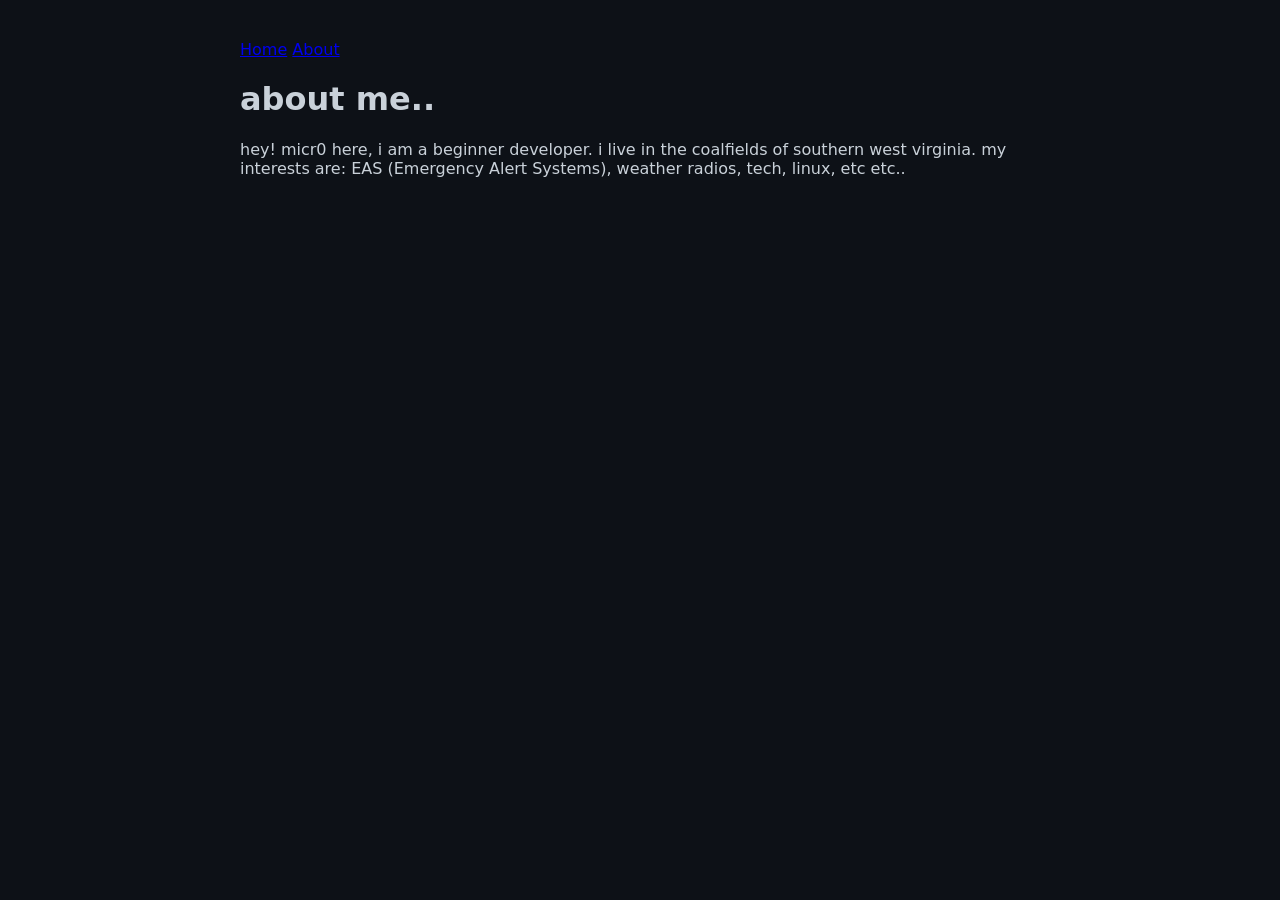
==== about.html @ b1983ce5 "made preliminary about page" ====
<html>

<head>
    <link rel="stylesheet" href="style.css">
    <meta name="viewport" content="width=device-width, initial-scale=1.0">
    <title>about</title>
</head>

<body>
    <div class="main-page-layout">
        <nav class="top-menu">
            <a href="index.html">Home</a>
            <a href="about.html">About</a>
        </nav>

        <main class="content-area">
            <h1>about me..</h1>
            <p>hey! micr0 here, i am a beginner developer. i live in the coalfields of southern west virginia. my interests are: EAS (Emergency Alert Systems), weather radios, tech, linux, etc etc.. </p>
        </main>
    </div>
</body>
</html>
---- style.css ----
body {
    /* font and coloring stufffff... */
    font-family: system-ui, -apple-system, sans-serif;
    background-color: #0d1117;
    color: #c9d1d9;

    /* width/height thingys */
    width: 90%;
    height: auto;
    max-width: 800px;
    margin: 40px auto;
    padding: 0 15px;
}

.social-media {
    display: flex;
    flex-wrap: wrap;
    gap: 12px;
    margin-top: 20px;
}

.social-buttons {
    display: inline-block;
    background-color: #178acc;
    color: #c9d1d9;
    padding: 12px 24px;
    text-decoration: none;
    border-radius: 8px;
    font-weight: 600;
    transition: background-color 0.2s ease;
}

.social-buttons:hover {
    background-color: #2295d4;
}
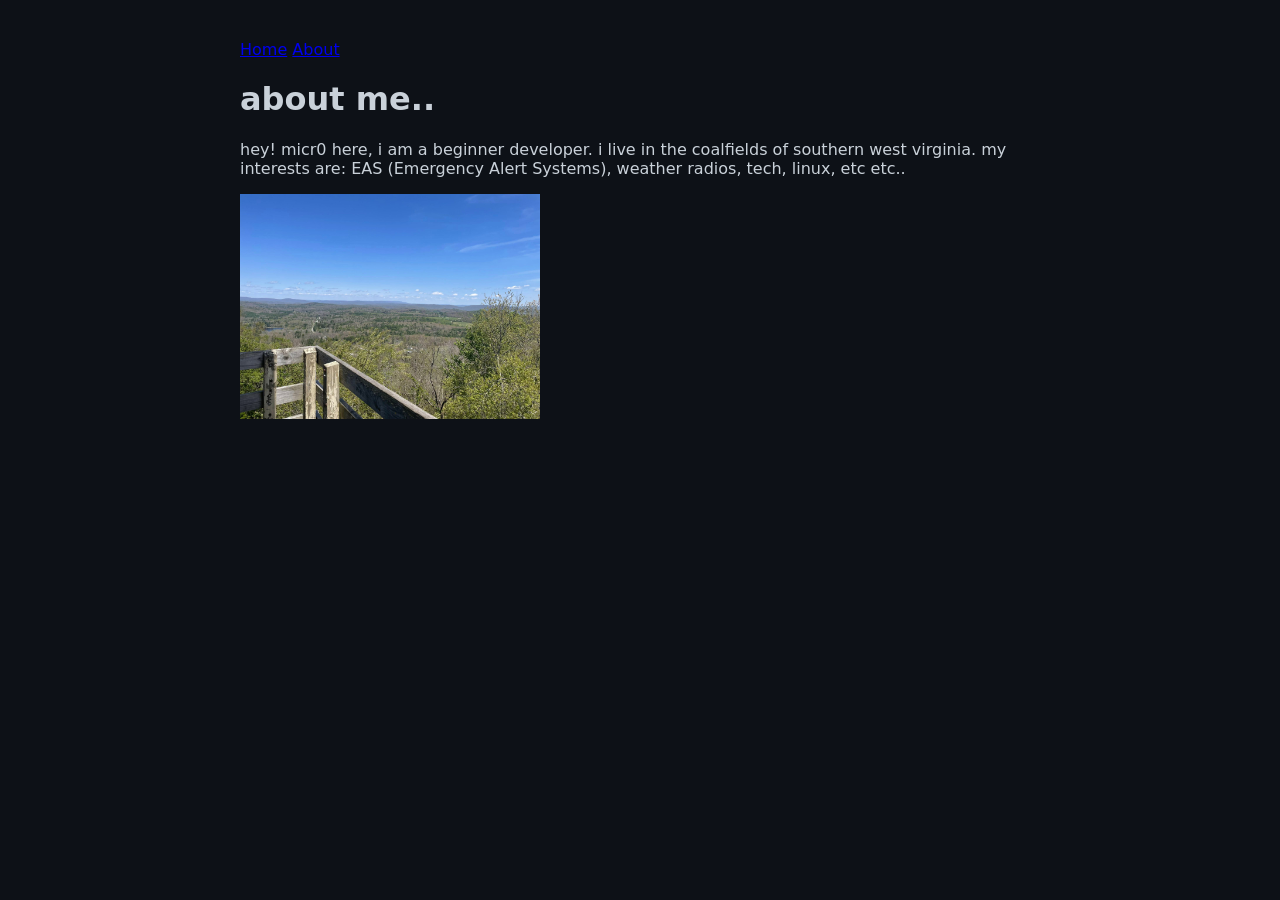
==== commit aa55ff52: "updated about page a bit" ====
--- a/about.html
+++ b/about.html
@@ -16,7 +16,11 @@
         <main class="content-area">
             <h1>about me..</h1>
             <p>hey! micr0 here, i am a beginner developer. i live in the coalfields of southern west virginia. my interests are: EAS (Emergency Alert Systems), weather radios, tech, linux, etc etc.. </p>
-        </main>
-    </div>
+
+        <div class="da-gallery">
+            <img src="images/me-at-pipestem.jpg" alt="me at the pipestem lookout tower in pipestem, west virginia. this was in mid-to-late april, 2026."  width="300">
+        </div>
+    </main>
+  </div>
 </body>
 </html>
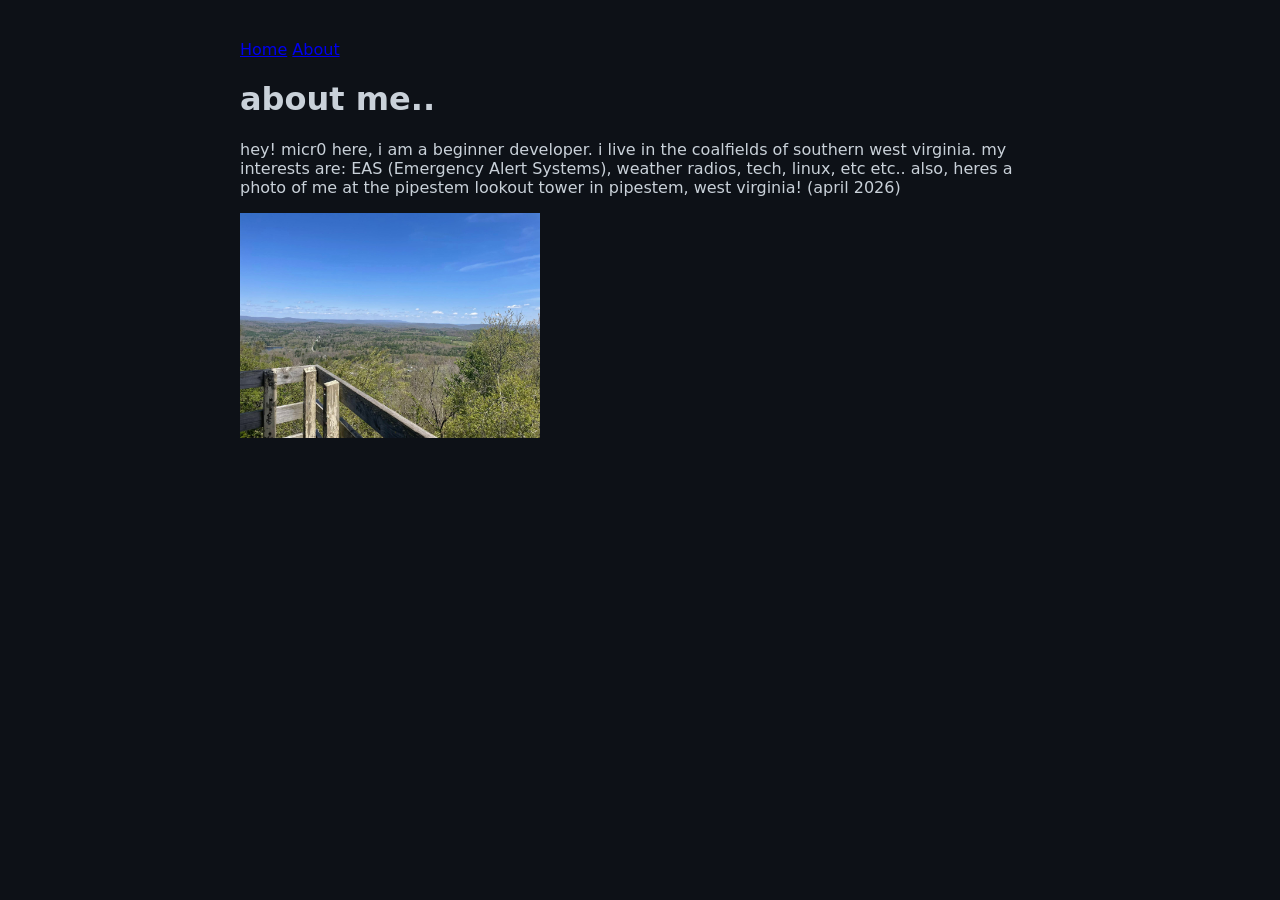
==== commit 7d0026c9: "updated about some more" ====
--- a/about.html
+++ b/about.html
@@ -15,7 +15,7 @@
 
         <main class="content-area">
             <h1>about me..</h1>
-            <p>hey! micr0 here, i am a beginner developer. i live in the coalfields of southern west virginia. my interests are: EAS (Emergency Alert Systems), weather radios, tech, linux, etc etc.. </p>
+            <p>hey! micr0 here, i am a beginner developer. i live in the coalfields of southern west virginia. my interests are: EAS (Emergency Alert Systems), weather radios, tech, linux, etc etc.. also, heres a photo of me at the pipestem lookout tower in pipestem, west virginia! (april 2026)</p>
 
         <div class="da-gallery">
             <img src="images/me-at-pipestem.jpg" alt="me at the pipestem lookout tower in pipestem, west virginia. this was in mid-to-late april, 2026."  width="300">
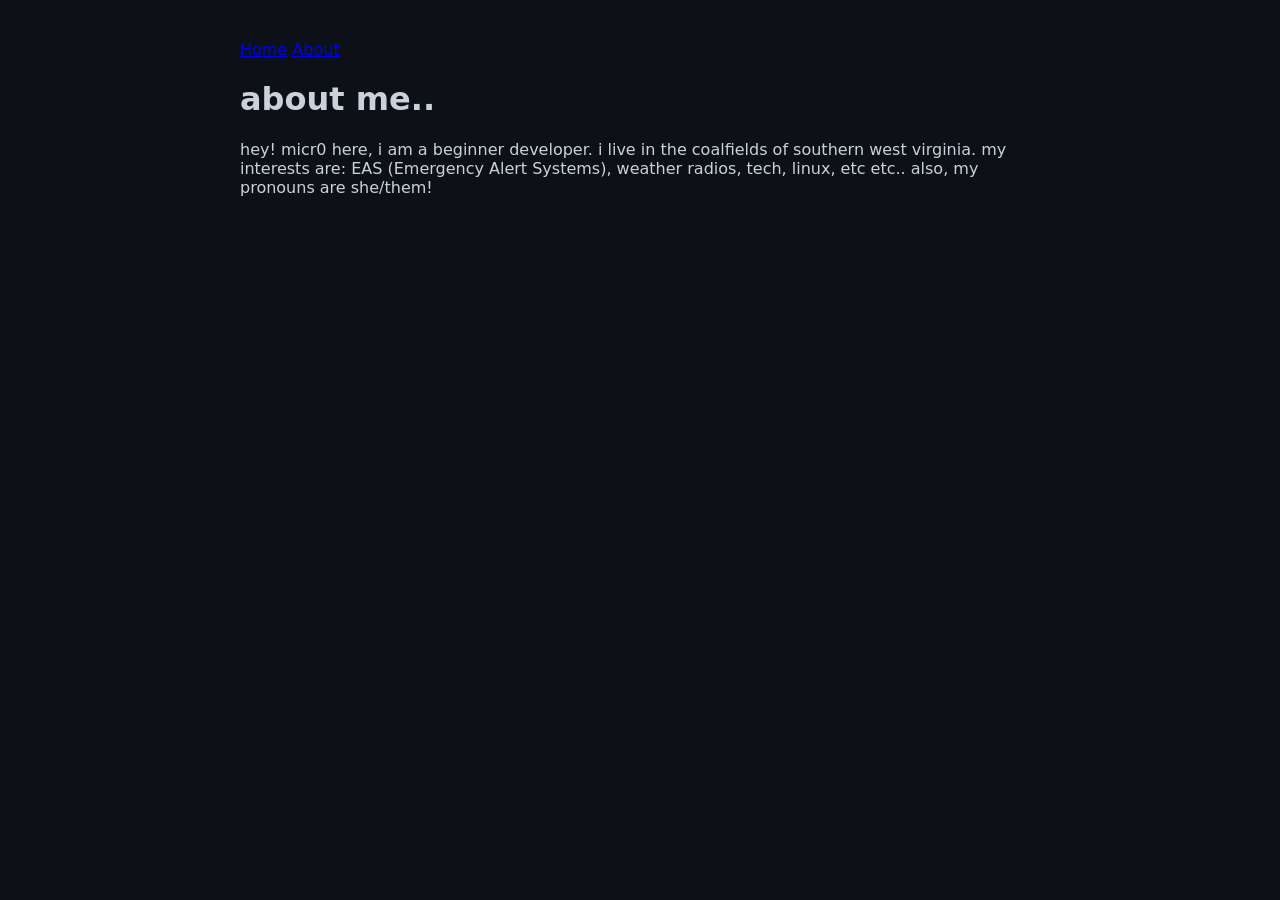
==== commit c05ed0a8: "Update about.html updated" ====
--- a/about.html
+++ b/about.html
@@ -15,12 +15,7 @@
 
         <main class="content-area">
             <h1>about me..</h1>
-            <p>hey! micr0 here, i am a beginner developer. i live in the coalfields of southern west virginia. my interests are: EAS (Emergency Alert Systems), weather radios, tech, linux, etc etc.. also, heres a photo of me at the pipestem lookout tower in pipestem, west virginia! (april 2026)</p>
-
-        <div class="da-gallery">
-            <img src="images/me-at-pipestem.jpg" alt="me at the pipestem lookout tower in pipestem, west virginia. this was in mid-to-late april, 2026."  width="300">
-        </div>
-    </main>
+            <p>hey! micr0 here, i am a beginner developer. i live in the coalfields of southern west virginia. my interests are: EAS (Emergency Alert Systems), weather radios, tech, linux, etc etc.. also, my pronouns are she/them!</p>
   </div>
 </body>
-</html>+</html>
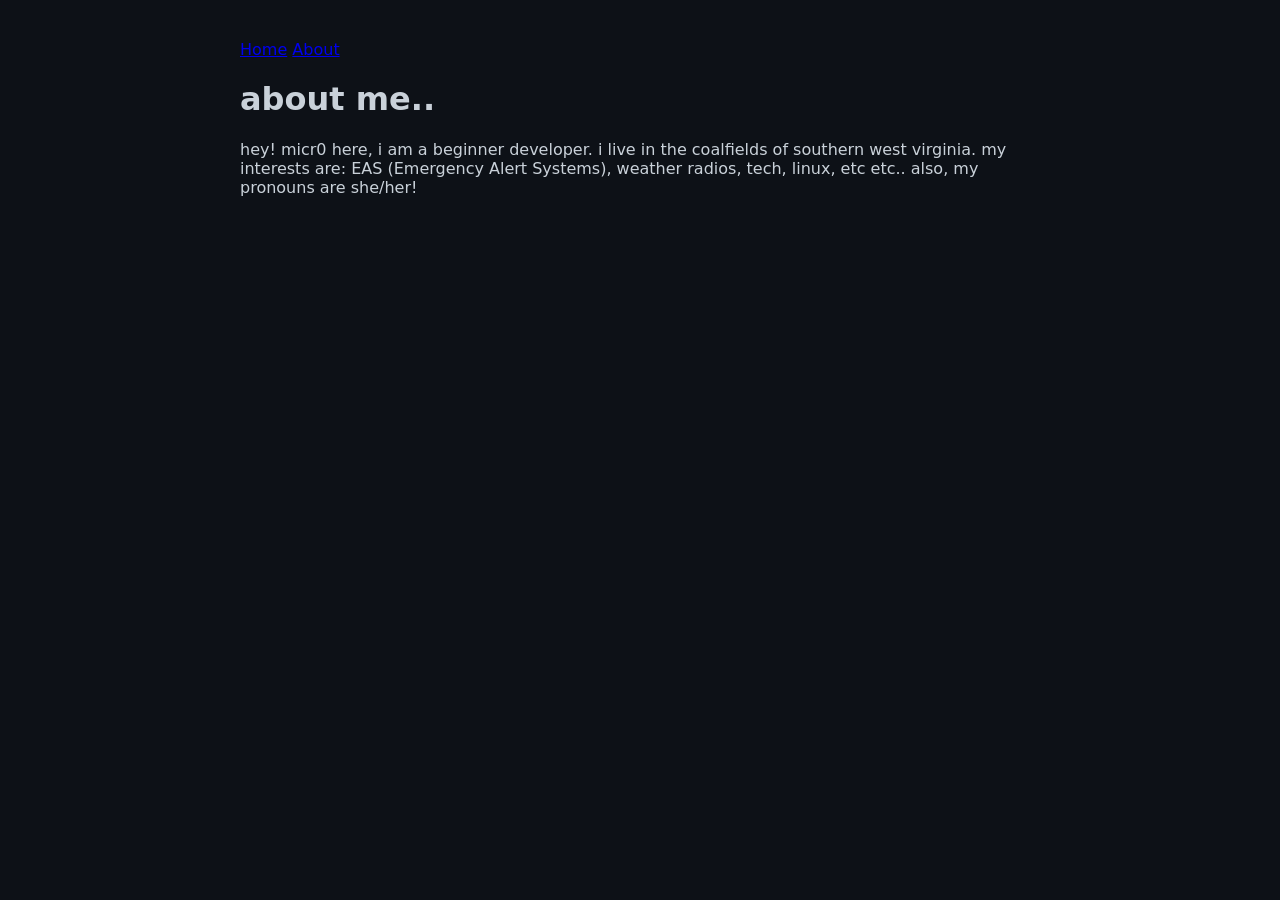
==== commit 0ff04dee: "Update about.html" ====
--- a/about.html
+++ b/about.html
@@ -15,7 +15,7 @@
 
         <main class="content-area">
             <h1>about me..</h1>
-            <p>hey! micr0 here, i am a beginner developer. i live in the coalfields of southern west virginia. my interests are: EAS (Emergency Alert Systems), weather radios, tech, linux, etc etc.. also, my pronouns are she/them!</p>
+            <p>hey! micr0 here, i am a beginner developer. i live in the coalfields of southern west virginia. my interests are: EAS (Emergency Alert Systems), weather radios, tech, linux, etc etc.. also, my pronouns are she/her!</p>
   </div>
 </body>
 </html>
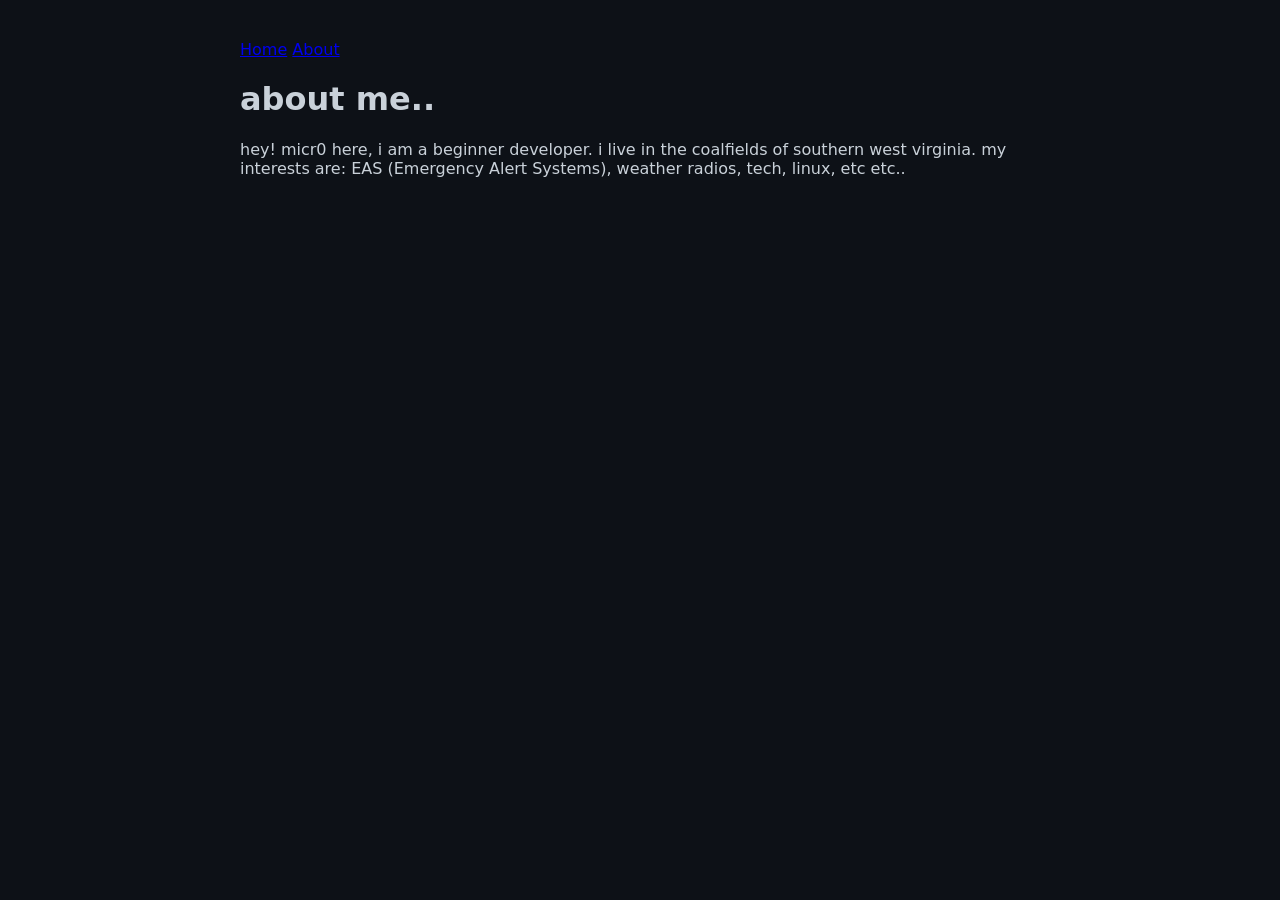
==== commit 935ca117: "Update about.html removed pronouns from about page" ====
--- a/about.html
+++ b/about.html
@@ -15,7 +15,7 @@
 
         <main class="content-area">
             <h1>about me..</h1>
-            <p>hey! micr0 here, i am a beginner developer. i live in the coalfields of southern west virginia. my interests are: EAS (Emergency Alert Systems), weather radios, tech, linux, etc etc.. also, my pronouns are she/her!</p>
+            <p>hey! micr0 here, i am a beginner developer. i live in the coalfields of southern west virginia. my interests are: EAS (Emergency Alert Systems), weather radios, tech, linux, etc etc..</p>
   </div>
 </body>
 </html>
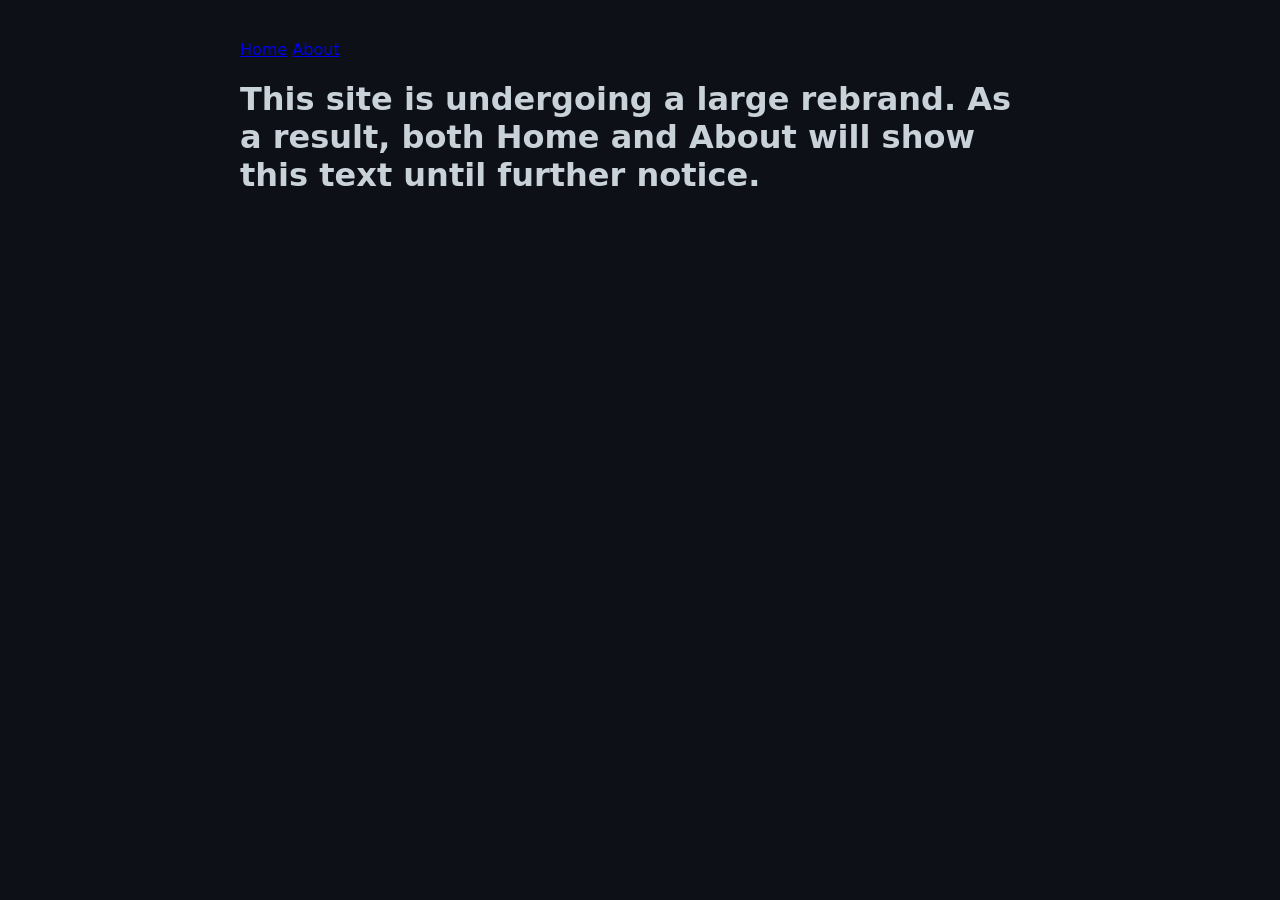
==== commit 1c8cedef: "Update about.html Changed the page to a notice." ====
--- a/about.html
+++ b/about.html
@@ -14,8 +14,8 @@
         </nav>
 
         <main class="content-area">
-            <h1>about me..</h1>
-            <p>hey! micr0 here, i am a beginner developer. i live in the coalfields of southern west virginia. my interests are: EAS (Emergency Alert Systems), weather radios, tech, linux, etc etc..</p>
+            <h1>This site is undergoing a large rebrand. As a result, both Home and About will show this text until further notice.</h1>
+            
   </div>
 </body>
 </html>
